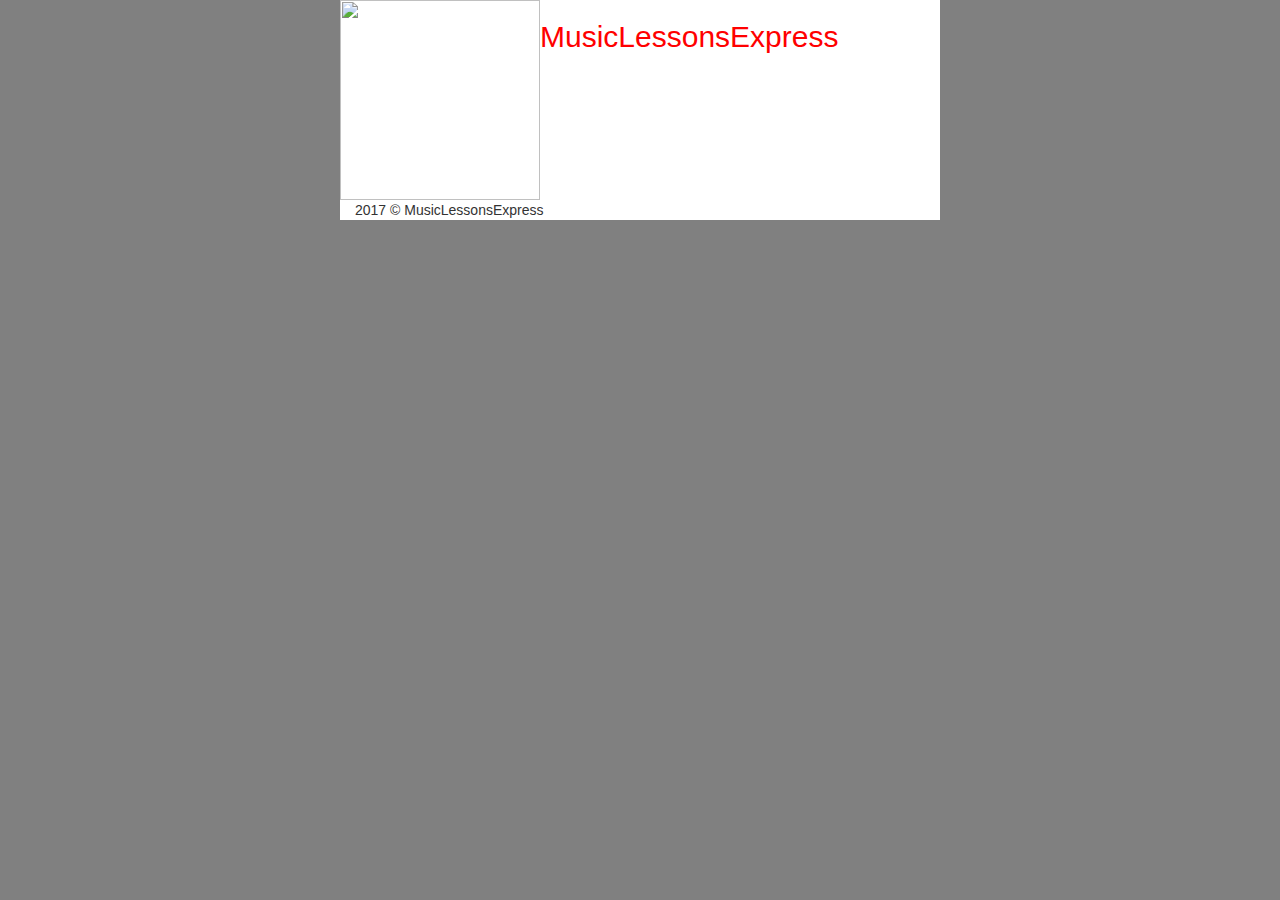
==== index.html @ 73a84647 "initial commit" ====
<html>
<head>
	<title>LouderThanWords</title>
	<link rel="stylesheet" type="text/css" href="bootstrap.css">
	<style type="text/css">



	body, html{

		background-color: grey;
	}


.h1 {
	color: red;
	font-size: 30px}

	.container{
		background-color: white;
		margin:0 auto;
		width:600px;
	}

		
			 


	</style>
</head>
<body>
	<div class=" container">
		<header class="row">
			<img src="https://cdn.pixabay.com/photo/2016/03/12/08/29/handcuffed-1251664_960_720.jpg" width="200" height="200" class="img-responsive pull-left">
			<h1 class= "h1">MusicLessonsExpress</h1>
		</header> 
		
		<div img src="https://cdn.pixabay.com/photo/2016/03/12/08/29/handcuffed-1251664_960_720.jpg" width="200" height="200" class="img-responsive pull-left"></div>
		<footer>2017 &copy; MusicLessonsExpress</footer>
	</div>
</body>
</html>
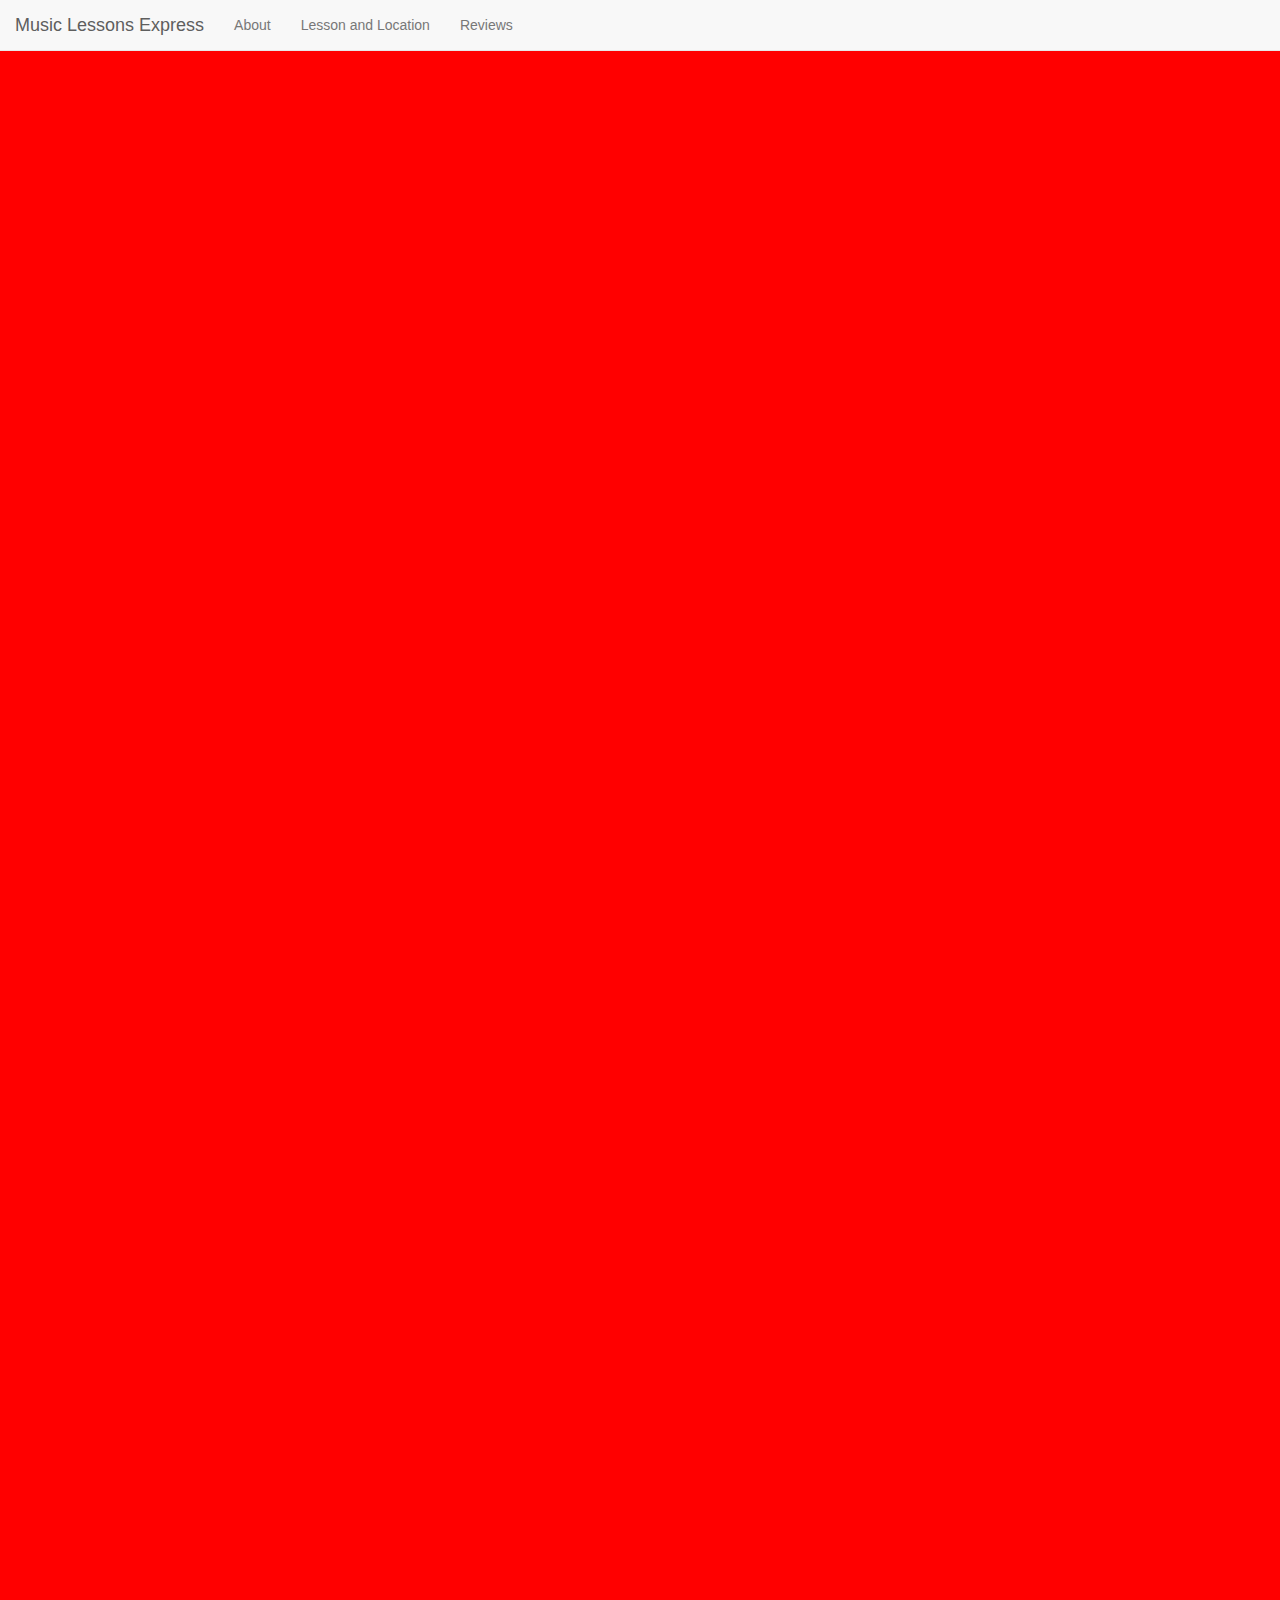
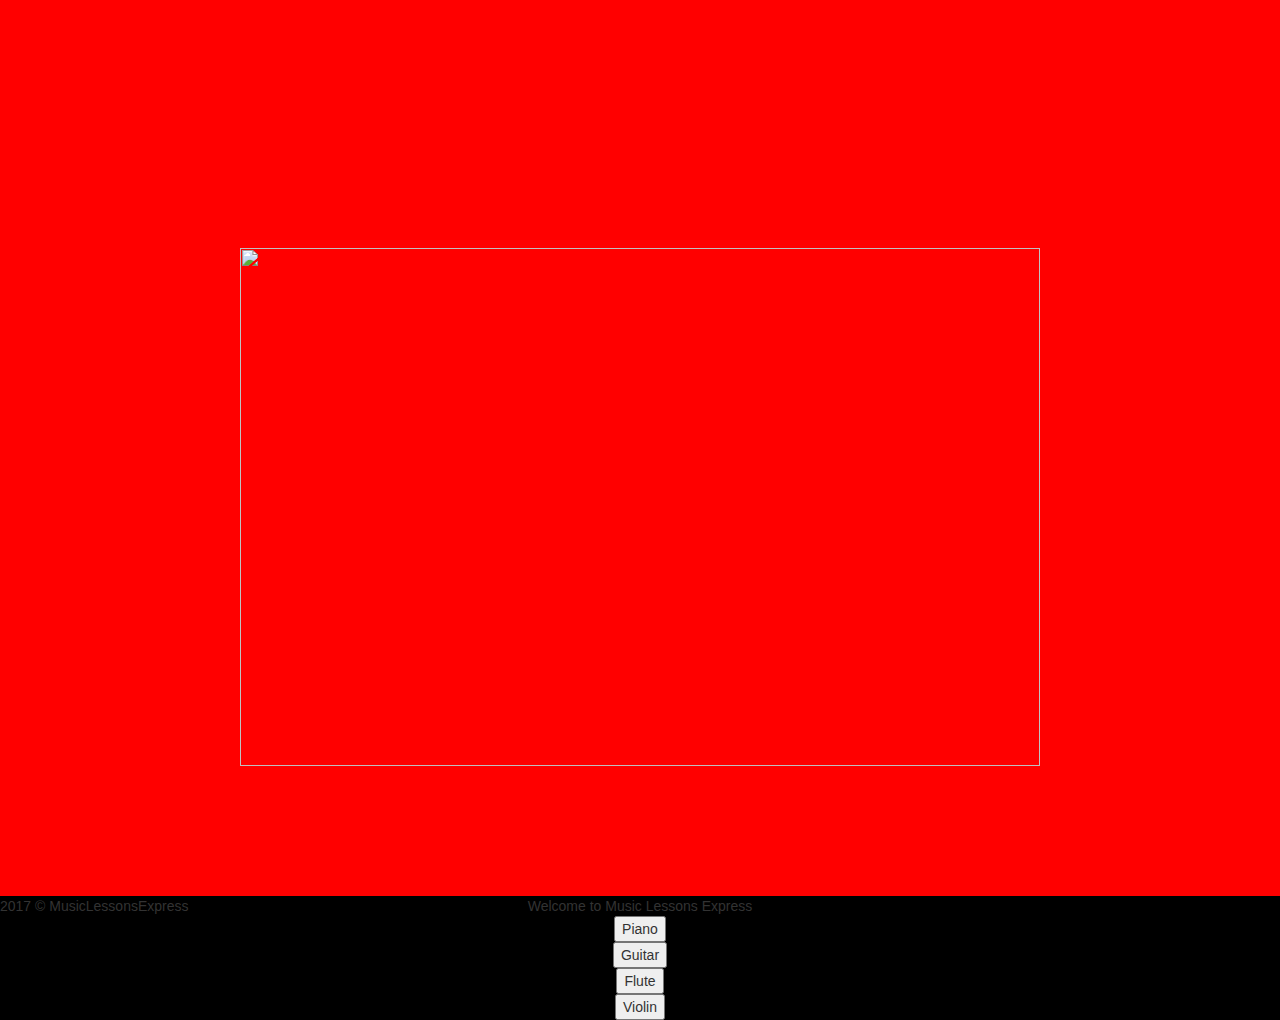
==== commit 4c281d0c: "Add files via upload" ====
--- a/index.html
+++ b/index.html
@@ -1,42 +1,110 @@
 <html>
 <head>
-	<title>LouderThanWords</title>
+	<title>MusicLessonsExpress</title>
 	<link rel="stylesheet" type="text/css" href="bootstrap.css">
+	<link rel="stylesheet" type="text/css" href="css/style.css">
+
+	<link rel="stylesheet" type="text/css" href="MusicExpress.css">
+
 	<style type="text/css">
-
-
-
-	body, html{
-
-		background-color: grey;
-	}
-
-
-.h1 {
-	color: red;
-	font-size: 30px}
-
-	.container{
-		background-color: white;
-		margin:0 auto;
-		width:600px;
-	}
-
-		
-			 
-
-
 	</style>
 </head>
 <body>
-	<div class=" container">
-		<header class="row">
-			<img src="https://cdn.pixabay.com/photo/2016/03/12/08/29/handcuffed-1251664_960_720.jpg" width="200" height="200" class="img-responsive pull-left">
-			<h1 class= "h1">MusicLessonsExpress</h1>
-		</header> 
-		
-		<div img src="https://cdn.pixabay.com/photo/2016/03/12/08/29/handcuffed-1251664_960_720.jpg" width="200" height="200" class="img-responsive pull-left"></div>
-		<footer>2017 &copy; MusicLessonsExpress</footer>
+	<nav class="navbar navbar-default navbar-fixed-top">
+		<div class="container-fluid">
+			<div class="navbar-header">
+			  <button type="button" class="navbar-toggle collapsed" data-toggle="collapse" data-target="#bs-example-navbar-collapse-1" aria-expanded="false">
+			    <span class="sr-only">Toggle navigation</span>
+			    <span class="icon-bar"></span>
+			    <span class="icon-bar"></span>
+			    <span class="icon-bar"></span>
+			  </button>
+			  <a class="navbar-brand" href="#">Music Lessons Express</a>
+			</div>
+
+			<div class="collapse navbar-collapse" id="bs-example-navbar-collapse-1">
+			  <ul class="nav navbar-nav">
+			    <!-- <li class="active"><a href="#"> About Music Lessons Express<span class="sr-only">(current)</span></a></li> -->
+			    <li><a href="aboutPage.html">About</a></li>
+			    <li><a href="InstrumentLocation.html">Lesson and Location</a></li>
+			    <li><a href="MusicReviewPage.html">Reviews</a></li>
+			  </ul>
+			</div>
+		</div>
+	</nav>
+
+	<br>
+	<br>
+
+	<div class="container">
+		<div class="row text-center">
+			<div class="col-md-12" style="background-color: red;">
+				<div id="pianoDropdown" class="dropdown-content">
+				    <div><iframe width="800" height="452" src="https://www.youtube.com/embed/R2SUUhnEIzg?rel=0&amp;controls=0&amp;showinfo=0" frameborder="0" allowfullscreen></iframe></div>
+				  </div>
+				  
+				  <div id="ViolinDropdown" class="dropdown-content">
+				    <div><iframe width="800" height="452" src="https://www.youtube.com/embed/2h5puR8Z_5k?rel=0&amp;controls=0&amp;showinfo=0" frameborder="0" allowfullscreen></iframe></div>
+				  </div>
+
+				  <div id="guitarDropdown" class="dropdown-content">
+				    <div><iframe width="800" height="452" src="https://www.youtube.com/embed/t3O6vA0UL3k?rel=0&amp;controls=0&amp;showinfo=0" frameborder="0" allowfullscreen></iframe></div>
+				</div>
+
+				    <div id="FluteDropdown" class="dropdown-content">
+				    <div><iframe width="800" height="452" src="https://www.youtube.com/embed/ubks3AKfbpA?rel=0&amp;controls=0&amp;showinfo=0" frameborder="0" allowfullscreen></iframe></div>
+				</div>					
+				<img src="http://dreamatico.com/data_images/music/music-7.jpg"  width="80%" height="80%"></img>
+				 <!-- <img width="20%" height="40%" src="http://static1.bigstockphoto.com/thumbs/0/5/1/large1500/150474620.jpg"> -->
+			</div>
+		</div>
+
+		<div class="row text-center" >
+			Welcome to Music Lessons Express 
+			<div id="buttons">
+				
+			    <div class="dropdown">
+				    <button onclick="myFunction('pianoDropdown')" class="dropbtn">Piano</button>
+				</div>
+				
+				<div class="dropdown">
+				  <button onclick="myFunction('guitarDropdown')" class="dropbtn">Guitar</button> 
+				</div>
+
+				<div class="dropdown">
+				  <button onclick="myFunction('FluteDropdown')" class="dropbtn">Flute</button>
+				</div>
+
+				<div class="dropdown">
+				    <button onclick="myFunction('ViolinDropdown')" class="dropbtn">Violin</button>
+				</div>
+			</div>
+		</div>
 	</div>
+	
+	<footer>2017 &copy; MusicLessonsExpress</footer>
+
+	<script type="text/javascript">
+/* When the user clicks on the button,
+toggle between hiding and showing the dropdown content */
+function myFunction(n) {
+    document.getElementById(n).classList.toggle("show");
+}
+
+// Close the dropdown menu if the user clicks outside of it
+window.onclick = function(event) {
+  if (!event.target.matches('.dropbtn')) {
+
+    var dropdowns = document.getElementsByClassName("dropdown-content");
+    var i;
+    for (i = 0; i < dropdowns.length; i++) {
+      var openDropdown = dropdowns[i];
+      if (openDropdown.classList.contains('show')) {
+        openDropdown.classList.remove('show');
+      }
+    }
+  }
+}
+	</script>
 </body>
 </html>--- a/MusicExpress.css
+++ b/MusicExpress.css
@@ -0,0 +1,53 @@
+body, html {
+	background-color: black;
+}
+
+h2 {
+	font-size: 70px;
+}
+
+.h1 {
+	color: white ;
+	font-size: 70px;
+}
+
+.container {
+	background-color: red;
+	margin:0 auto;
+	width:100%;
+	height:90%;
+
+
+}
+.container2 {
+	background-color: red;
+	margin:0 auto;
+	width:100%;
+	height:150%;
+
+
+}
+.textwithBorder{
+border:70px black solid;
+text-align: center;
+background-color: white;
+
+
+}
+
+.user-profile{
+	border: 5px black solid;
+}
+
+.profile-text{
+	font-size: 15px;
+}
+
+.profile-img{
+	border: 5px transparent solid;
+}
+
+.profile-img img{
+	width: 100px;
+	height: 100px;
+}